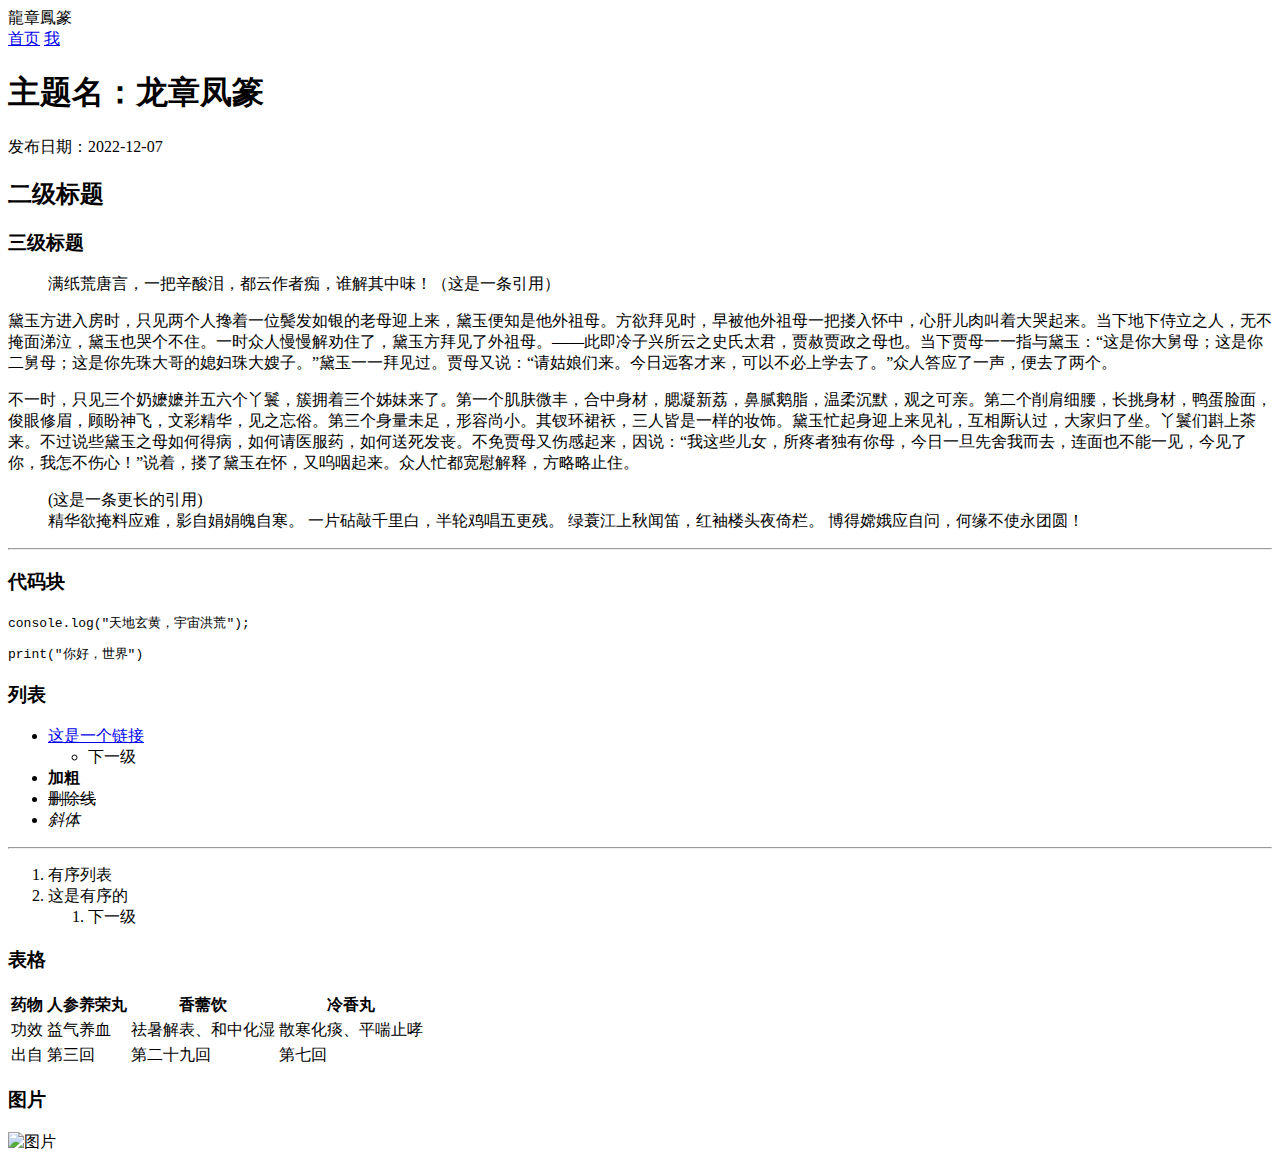
==== public/new/index.html @ 0e276cef "update" ====
<!DOCTYPE html>
<html>


<head>
    <meta charset="utf-8">
    <meta name="viewport" content="width=device-width, initial-scale=1">
    <link rel="shortcut icon" href="https://example.com/assets/icon.png" type="png">
    <link rel="stylesheet" href="https://example.com/layout.css">
    
    <link rel="stylesheet" href="https://example.com/lib/monokai-sublime.min.css">
    <link rel="stylesheet" href="https://example.com/page.css">
    <script src="https://example.com/lib/highlight.min.js"></script>
    <script src="https://example.com/main.js"></script>
    <script>
        hljs.highlightAll();
    </script>
    

    <title>
        
        主题名：龙章凤篆/new/
        
    </title>
</head>


<body>
  <main>
    
<div id="header">
    <span id="logo">龍章鳳篆</span>
    <div id="menu">
        <a href="/">首页</a>
        <a href="/">我</a>
    </div>
</div>

    <div id="container">
      
<div class="post">
  <h1 class="post-title">主题名：龙章凤篆</h1>
  <span class="post-date">发布日期：2022-12-07</span>
  <div id="content">
    <h2 id="er-ji-biao-ti">二级标题</h2>
<h3 id="san-ji-biao-ti">三级标题</h3>
<blockquote>
<p>满纸荒唐言，一把辛酸泪，都云作者痴，谁解其中味！（这是一条引用）</p>
</blockquote>
<p>黛玉方进入房时，只见两个人搀着一位鬓发如银的老母迎上来，黛玉便知是他外祖母。方欲拜见时，早被他外祖母一把搂入怀中，心肝儿肉叫着大哭起来。当下地下侍立之人，无不掩面涕泣，黛玉也哭个不住。一时众人慢慢解劝住了，黛玉方拜见了外祖母。——此即冷子兴所云之史氏太君，贾赦贾政之母也。当下贾母一一指与黛玉：“这是你大舅母；这是你二舅母；这是你先珠大哥的媳妇珠大嫂子。”黛玉一一拜见过。贾母又说：“请姑娘们来。今日远客才来，可以不必上学去了。”众人答应了一声，便去了两个。</p>
<p>不一时，只见三个奶嬷嬷并五六个丫鬟，簇拥着三个姊妹来了。第一个肌肤微丰，合中身材，腮凝新荔，鼻腻鹅脂，温柔沉默，观之可亲。第二个削肩细腰，长挑身材，鸭蛋脸面，俊眼修眉，顾盼神飞，文彩精华，见之忘俗。第三个身量未足，形容尚小。其钗环裙袄，三人皆是一样的妆饰。黛玉忙起身迎上来见礼，互相厮认过，大家归了坐。丫鬟们斟上茶来。不过说些黛玉之母如何得病，如何请医服药，如何送死发丧。不免贾母又伤感起来，因说：“我这些儿女，所疼者独有你母，今日一旦先舍我而去，连面也不能一见，今见了你，我怎不伤心！”说着，搂了黛玉在怀，又呜咽起来。众人忙都宽慰解释，方略略止住。</p>
<blockquote>
<p>(这是一条更长的引用)<br />
精华欲掩料应难，影自娟娟魄自寒。
一片砧敲千里白，半轮鸡唱五更残。
绿蓑江上秋闻笛，红袖楼头夜倚栏。
博得嫦娥应自问，何缘不使永团圆！</p>
</blockquote>
<hr />
<h3 id="dai-ma-kuai">代码块</h3>
<pre data-lang="javascript" class="language-javascript "><code class="language-javascript" data-lang="javascript">console.log(&quot;天地玄黄，宇宙洪荒&quot;);
</code></pre>
<pre data-lang="python" class="language-python "><code class="language-python" data-lang="python">print(&quot;你好，世界&quot;)
</code></pre>
<h3 id="lie-biao">列表</h3>
<ul>
<li><a href="http://baidu.com/">这是一个链接</a> 
<ul>
<li>下一级</li>
</ul>
</li>
<li><strong>加粗</strong></li>
<li><del>删除线</del></li>
<li><em>斜体</em></li>
</ul>
<hr />
<ol>
<li>有序列表</li>
<li>这是有序的
<ol>
<li>下一级 </li>
</ol>
</li>
</ol>
<h3 id="biao-ge">表格</h3>
<table><thead><tr><th>药物</th><th>人参养荣丸</th><th>香薷饮</th><th>冷香丸</th></tr></thead><tbody>
<tr><td>功效</td><td>益气养血</td><td>祛暑解表、和中化湿</td><td>散寒化痰、平喘止哮</td></tr>
<tr><td>出自</td><td>第三回</td><td>第二十九回</td><td>第七回</td></tr>
</tbody></table>
<h3 id="tu-pian">图片</h3>
<p><img src="/pic/bcid.jpg" alt="图片" /></p>

  </div>
</div>


    </div>
    

  </main>
</body>

</html>
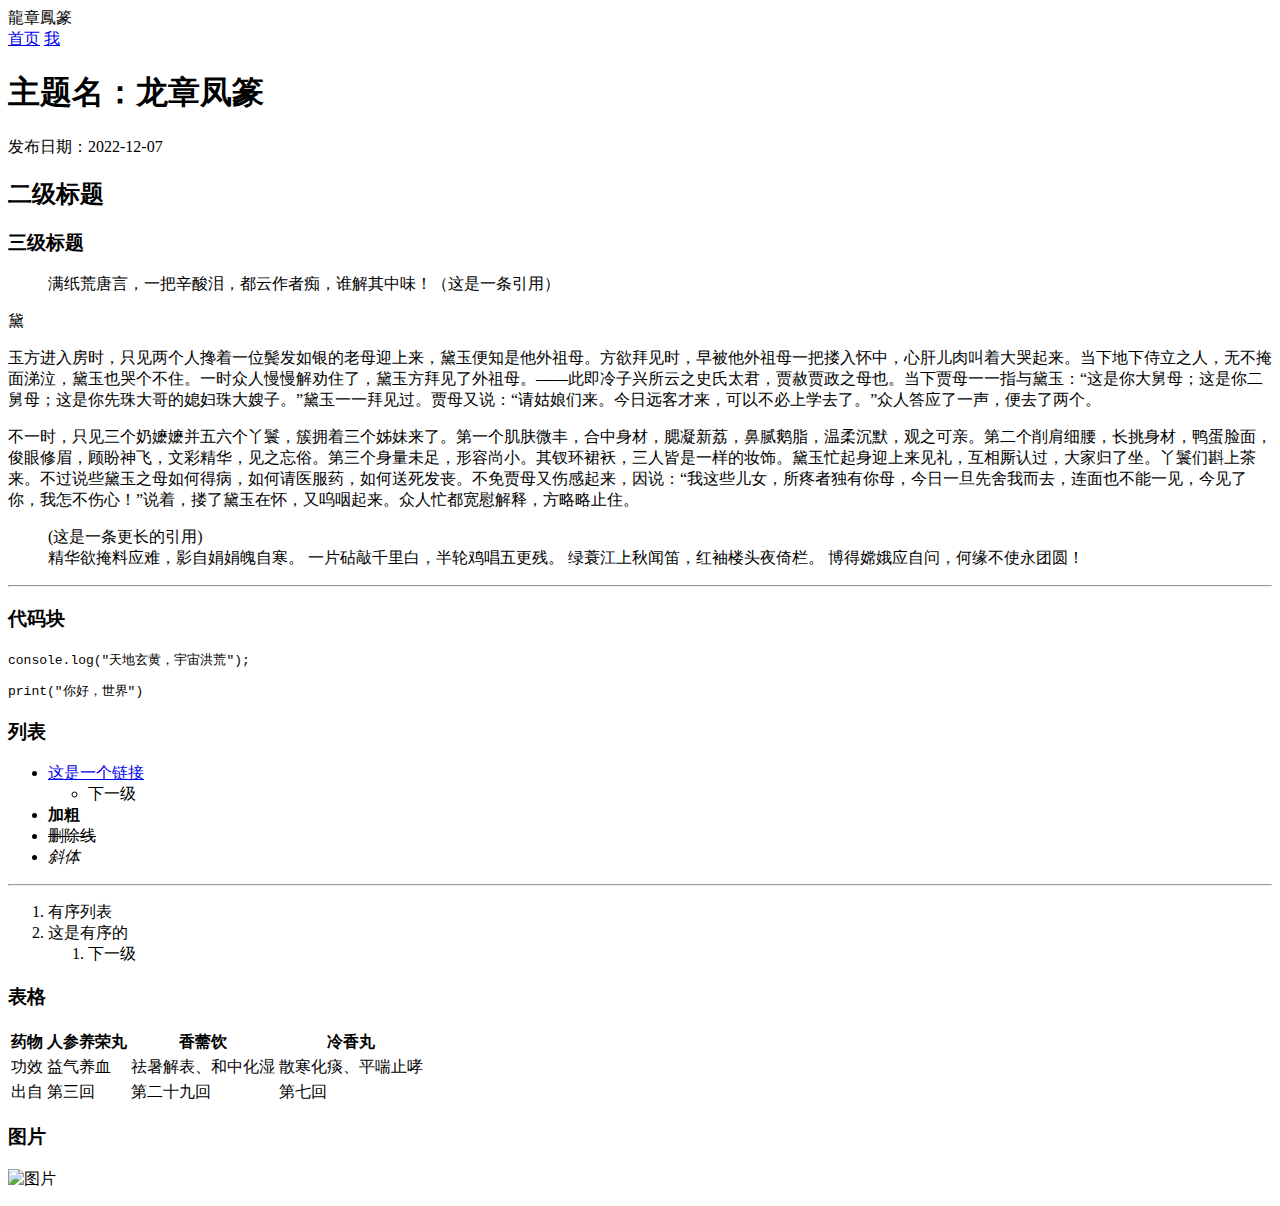
==== commit fb1e6fd4: "add big first letter" ====
--- a/public/new/index.html
+++ b/public/new/index.html
@@ -5,13 +5,13 @@
 <head>
     <meta charset="utf-8">
     <meta name="viewport" content="width=device-width, initial-scale=1">
-    <link rel="shortcut icon" href="https://example.com/assets/icon.png" type="png">
-    <link rel="stylesheet" href="https://example.com/layout.css">
+    <link rel="shortcut icon" href="/assets/icon.png" type="png">
+    <link rel="stylesheet" href="/layout.css">
     
-    <link rel="stylesheet" href="https://example.com/lib/monokai-sublime.min.css">
-    <link rel="stylesheet" href="https://example.com/page.css">
-    <script src="https://example.com/lib/highlight.min.js"></script>
-    <script src="https://example.com/main.js"></script>
+    <link rel="stylesheet" href="/lib/monokai-sublime.min.css">
+    <link rel="stylesheet" href="/page.css">
+    <script src="/lib/highlight.min.js"></script>
+    <script src="/main.js"></script>
     <script>
         hljs.highlightAll();
     </script>
@@ -47,7 +47,10 @@
 <blockquote>
 <p>满纸荒唐言，一把辛酸泪，都云作者痴，谁解其中味！（这是一条引用）</p>
 </blockquote>
-<p>黛玉方进入房时，只见两个人搀着一位鬓发如银的老母迎上来，黛玉便知是他外祖母。方欲拜见时，早被他外祖母一把搂入怀中，心肝儿肉叫着大哭起来。当下地下侍立之人，无不掩面涕泣，黛玉也哭个不住。一时众人慢慢解劝住了，黛玉方拜见了外祖母。——此即冷子兴所云之史氏太君，贾赦贾政之母也。当下贾母一一指与黛玉：“这是你大舅母；这是你二舅母；这是你先珠大哥的媳妇珠大嫂子。”黛玉一一拜见过。贾母又说：“请姑娘们来。今日远客才来，可以不必上学去了。”众人答应了一声，便去了两个。</p>
+<div class="daxie">
+    <span>黛</span>
+    <p>玉方进入房时，只见两个人搀着一位鬓发如银的老母迎上来，黛玉便知是他外祖母。方欲拜见时，早被他外祖母一把搂入怀中，心肝儿肉叫着大哭起来。当下地下侍立之人，无不掩面涕泣，黛玉也哭个不住。一时众人慢慢解劝住了，黛玉方拜见了外祖母。——此即冷子兴所云之史氏太君，贾赦贾政之母也。当下贾母一一指与黛玉：“这是你大舅母；这是你二舅母；这是你先珠大哥的媳妇珠大嫂子。”黛玉一一拜见过。贾母又说：“请姑娘们来。今日远客才来，可以不必上学去了。”众人答应了一声，便去了两个。</p>
+</div>
 <p>不一时，只见三个奶嬷嬷并五六个丫鬟，簇拥着三个姊妹来了。第一个肌肤微丰，合中身材，腮凝新荔，鼻腻鹅脂，温柔沉默，观之可亲。第二个削肩细腰，长挑身材，鸭蛋脸面，俊眼修眉，顾盼神飞，文彩精华，见之忘俗。第三个身量未足，形容尚小。其钗环裙袄，三人皆是一样的妆饰。黛玉忙起身迎上来见礼，互相厮认过，大家归了坐。丫鬟们斟上茶来。不过说些黛玉之母如何得病，如何请医服药，如何送死发丧。不免贾母又伤感起来，因说：“我这些儿女，所疼者独有你母，今日一旦先舍我而去，连面也不能一见，今见了你，我怎不伤心！”说着，搂了黛玉在怀，又呜咽起来。众人忙都宽慰解释，方略略止住。</p>
 <blockquote>
 <p>(这是一条更长的引用)<br />
